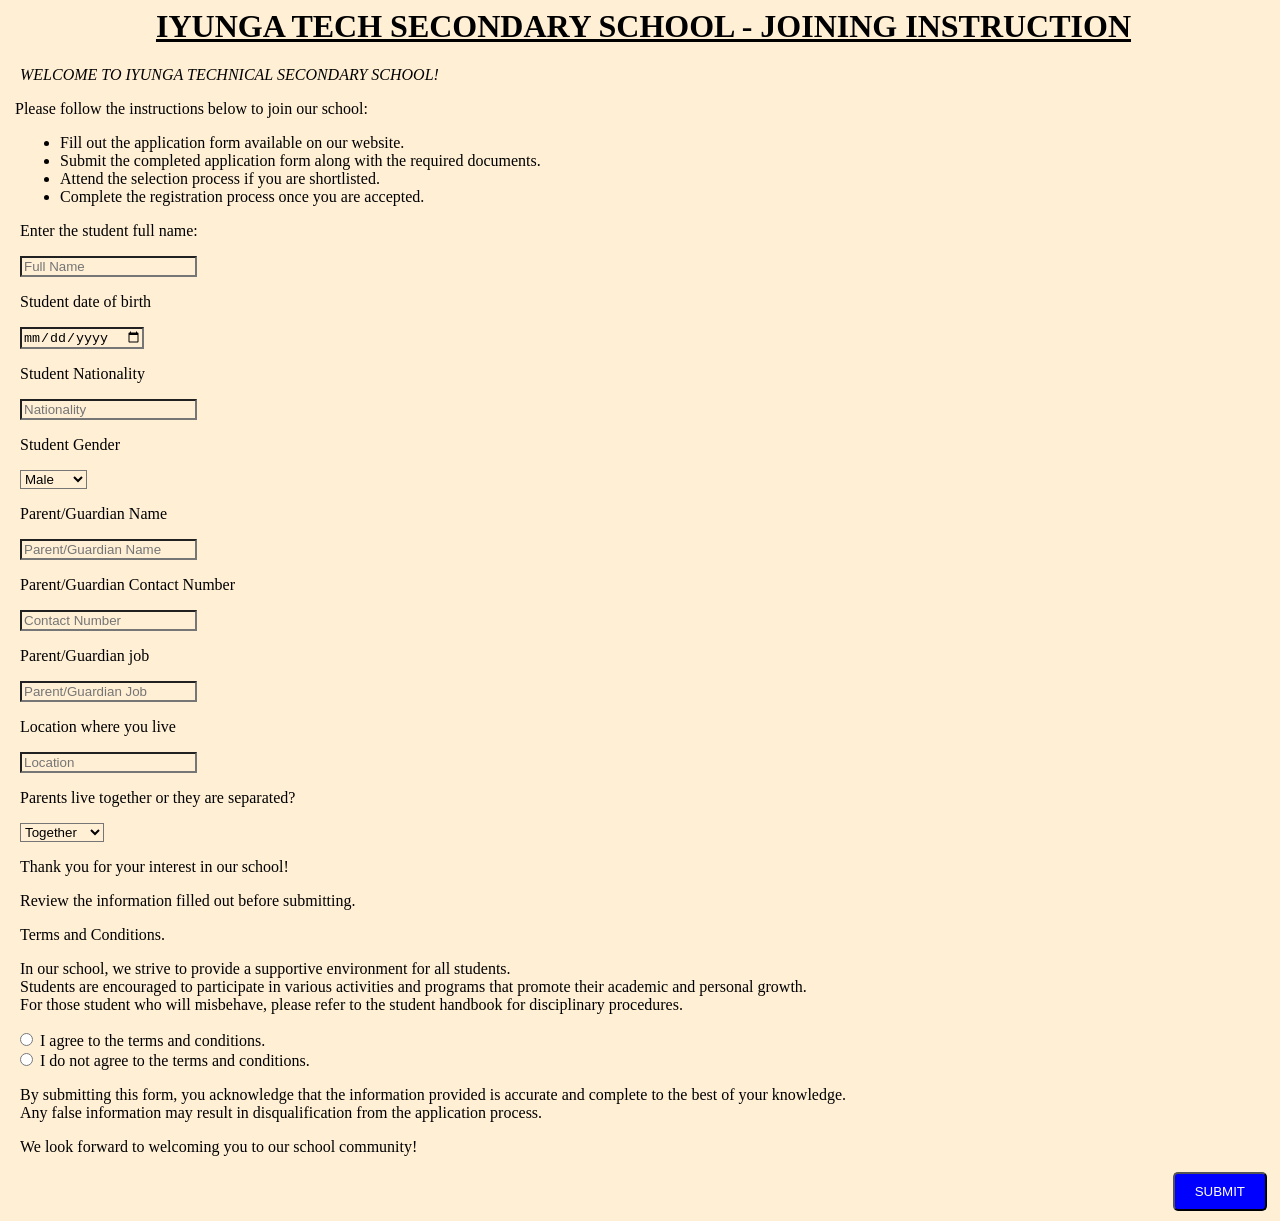
==== joining.html @ af377952 "I change names" ====
<!DOCTYPE html>
<html lang="en">
<head>
    <meta charset="UTF-8">
    <meta name="viewport" content="width=device-width, initial-scale=1.0">
    <title>Joining Instruction</title>
    <link rel="stylesheet" href="CSS/join.css">
</head>
<body>
    <h1>Iyunga Tech Secondary School - Joining Instruction</h1>
    <p><em>WELCOME TO IYUNGA TECHNICAL SECONDARY SCHOOL!</em></p>
    <p>Please follow the instructions below to join our school:</p>
    <ul>
        <li>Fill out the application form available on our website.</li>
        <li>Submit the completed application form along with the required documents.</li>
        <li>Attend the selection process if you are shortlisted.</li>
        <li>Complete the registration process once you are accepted.</li>
    </ul>
    <form action="submit_form.php" method="post">
        <p>Enter the student full name:</p>
        <input type="text" placeholder="Full Name" required>
        <p>Student date of birth</p>
        <input type="date" placeholder="Date of Birth" required>
        <p>Student Nationality</p>
        <input type="text" placeholder="Nationality" required>
        <p>Student Gender</p>
        <select required>
            <option value="M">Male</option>
            <option value="F">Female</option>
        </select>
        <p>Parent/Guardian Name</p>
        <input type="text" placeholder="Parent/Guardian Name" required>
        <p>Parent/Guardian Contact Number</p>
        <input type="tel" placeholder="Contact Number" required>
        <p>Parent/Guardian job</p>
        <input type="text" placeholder="Parent/Guardian Job" required>
        <p>Location where you live</p>
        <input type="text" placeholder="Location" required>
        <p>Parents live together or they are separated?</p>
        <select required>
            <option value="together">Together</option>
            <option value="separated">Separated</option>
        </select>
        
        <p>Thank you for your interest in our school!</p>
        <p>Review the information filled out before submitting.</p>
        <p>Terms and Conditions.</p>
        <p>In our school, we strive to provide a supportive environment for all students.<br>Students are encouraged to participate in various activities and programs that promote their academic and personal growth.<br>For those student who will misbehave, please refer to the student handbook for disciplinary procedures.</p>
        <input type="radio" name="agree" value="agree" required> I agree to the terms and conditions.<br>
        <input type="radio" name="agree" value="disagree" required> I do not agree to the terms and conditions.
        <p>By submitting this form, you acknowledge that the information provided is accurate and complete to the best of your knowledge.<br>Any false information may result in disqualification from the application process.</p>
        <p>We look forward to welcoming you to our school community!</p>
        <button type="submit" value="Submit">Submit</button>
    </form>
</body>
</html>
---- CSS/join.css ----
*{
    background-color: papayawhip;
    margin-left: 5px;
}
h1{
    margin-top: 0%;
    text-align: center;
    color: rgb(0, 0, 0);
    text-decoration: underline;
    text-transform: uppercase;
}
button{
    float: right;
    background-color: blue;
    color: white;
    padding: 10px 20px;
    text-align: center;
    text-decoration: none;
    text-transform: uppercase;
    border-radius: 5px;
    margin-bottom: 10px;
    margin-right: 5px;
}
.disorder a{
    text-decoration: none;
    cursor:cell;
    color: red
}
.disorder a:hover{
    color: blue;
}
.disorder a:active{
    color: green;
}
.disorder a:visited{
    color: purple;
}
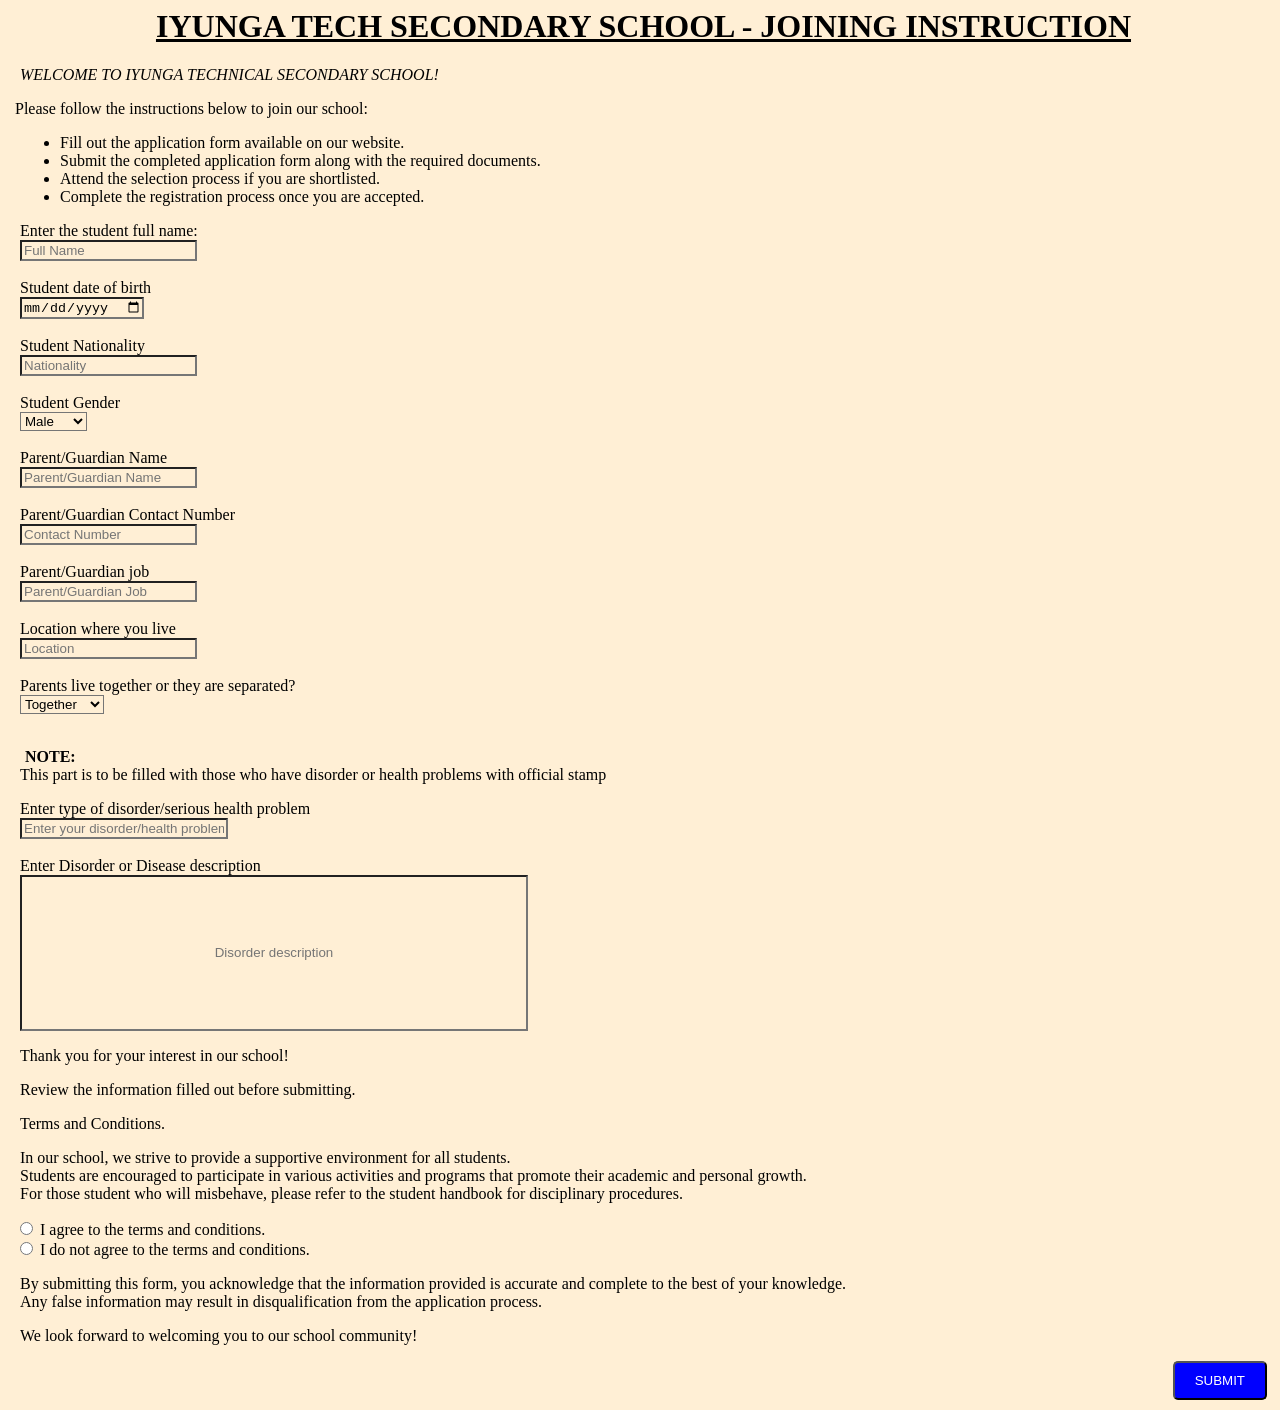
==== commit 5e1c9071: "I made the changes in my work" ====
--- a/joining.html
+++ b/joining.html
@@ -17,30 +17,35 @@
         <li>Complete the registration process once you are accepted.</li>
     </ul>
     <form action="submit_form.php" method="post">
-        <p>Enter the student full name:</p>
-        <input type="text" placeholder="Full Name" required>
-        <p>Student date of birth</p>
-        <input type="date" placeholder="Date of Birth" required>
-        <p>Student Nationality</p>
-        <input type="text" placeholder="Nationality" required>
-        <p>Student Gender</p>
+        <label>Enter the student full name:</label><br>
+        <input type="text" placeholder="Full Name" required><br><br>
+        <label>Student date of birth</label><br>
+        <input type="date" placeholder="Date of Birth" required><br><br>
+        <label>Student Nationality</label><br>
+        <input type="text" placeholder="Nationality" required><br><br>
+        <label>Student Gender</label><br>
         <select required>
             <option value="M">Male</option>
             <option value="F">Female</option>
-        </select>
-        <p>Parent/Guardian Name</p>
-        <input type="text" placeholder="Parent/Guardian Name" required>
-        <p>Parent/Guardian Contact Number</p>
-        <input type="tel" placeholder="Contact Number" required>
-        <p>Parent/Guardian job</p>
-        <input type="text" placeholder="Parent/Guardian Job" required>
-        <p>Location where you live</p>
-        <input type="text" placeholder="Location" required>
-        <p>Parents live together or they are separated?</p>
+        </select><br><br>
+        <label>Parent/Guardian Name</label><br>
+        <input type="text" placeholder="Parent/Guardian Name" required><br><br>
+        <label>Parent/Guardian Contact Number</label><br>
+        <input type="number" placeholder="Contact Number" required><br><br>
+        <label>Parent/Guardian job</label><br>
+        <input type="text" placeholder="Parent/Guardian Job" required><br><br>
+        <label>Location where you live</label><br>
+        <input type="text" placeholder="Location" required><br><br>
+        <label>Parents live together or they are separated?</label><br>
         <select required>
             <option value="together">Together</option>
             <option value="separated">Separated</option>
-        </select>
+        </select><br><br>
+        <p><strong>NOTE:</strong><br>This part is to be filled with those who have disorder or health problems with official stamp</p>
+        <label>Enter type of disorder/serious health problem</label><br>
+        <input style="width: 200px;" type="text" placeholder="Enter your disorder/health problem"><br><br>
+        <label>Enter Disorder or Disease description</label><br>
+        <input style="width:500px;height:150px;text-align:center;font: size 200px;" type="text" placeholder="Disorder description">
         
         <p>Thank you for your interest in our school!</p>
         <p>Review the information filled out before submitting.</p>
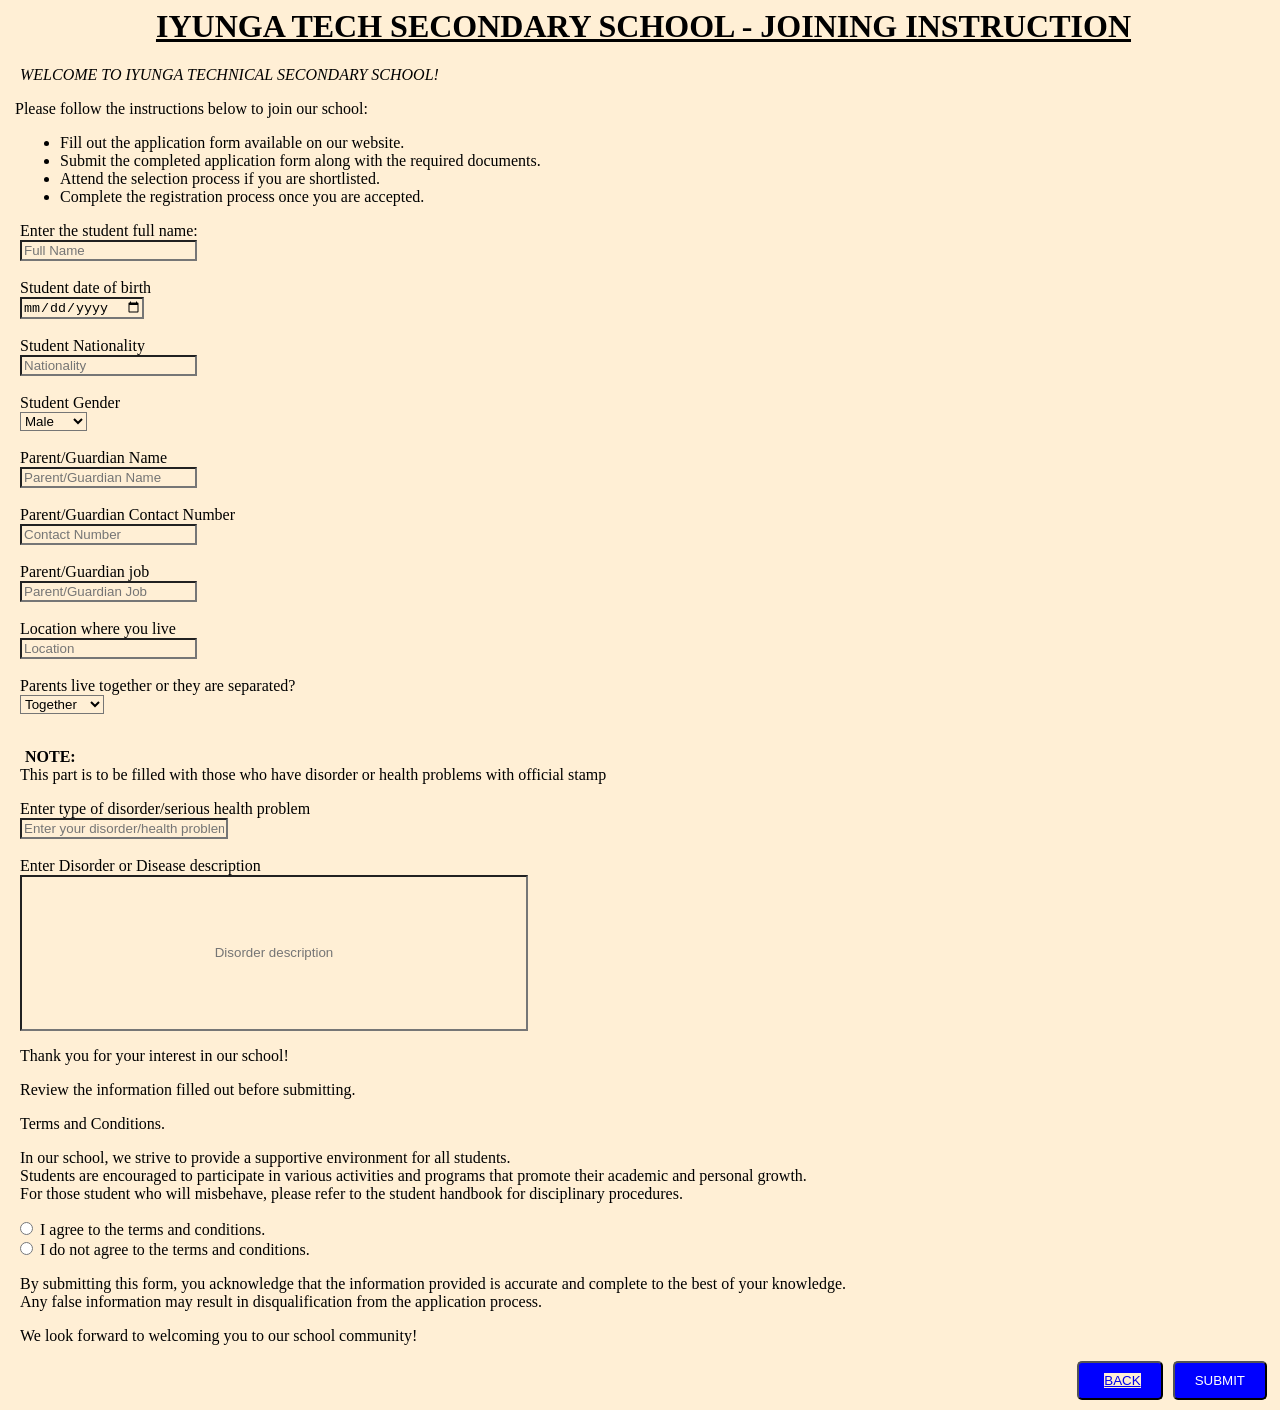
==== commit ac7b7830: "I add the content" ====
--- a/joining.html
+++ b/joining.html
@@ -57,5 +57,6 @@
         <p>We look forward to welcoming you to our school community!</p>
         <button type="submit" value="Submit">Submit</button>
     </form>
+    <button><a href="index.html">Back</a> </button>
 </body>
 </html>
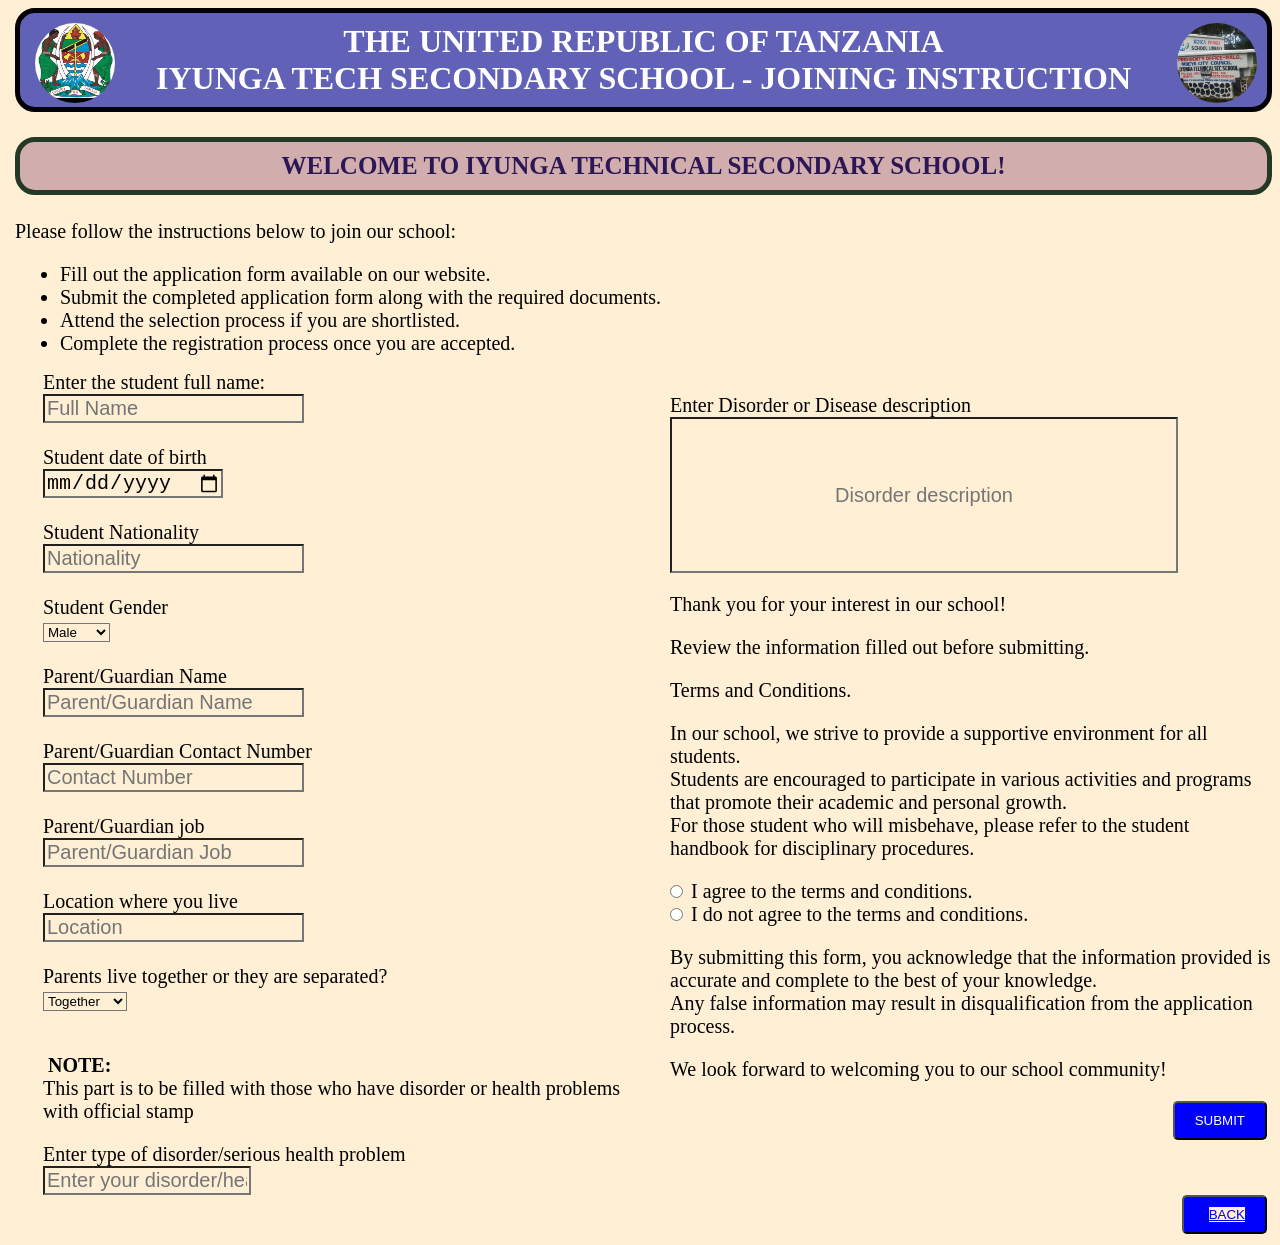
==== commit 0265374c: "I made the change on code" ====
--- a/joining.html
+++ b/joining.html
@@ -7,8 +7,9 @@
     <link rel="stylesheet" href="CSS/join.css">
 </head>
 <body>
-    <h1>Iyunga Tech Secondary School - Joining Instruction</h1>
-    <p><em>WELCOME TO IYUNGA TECHNICAL SECONDARY SCHOOL!</em></p>
+    <h1> <img src="yusuph.jpg"><img style="float: right;" src="iyunga.jpg.jpg">The united republic of Tanzania<br>
+        Iyunga Tech Secondary School - Joining Instruction</h1>
+    <p style="border:5px solid rgb(36, 57, 36);padding:5px;background:rgb(210, 173, 173);color:rgb(43, 23, 85);font-weight:bold;text-align:center;border-radius:20px;padding:10px;font-size:25px;">WELCOME TO IYUNGA TECHNICAL SECONDARY SCHOOL!</p>
     <p>Please follow the instructions below to join our school:</p>
     <ul>
         <li>Fill out the application form available on our website.</li>
--- a/CSS/join.css
+++ b/CSS/join.css
@@ -6,8 +6,13 @@
     margin-top: 0%;
     text-align: center;
     color: rgb(0, 0, 0);
-    text-decoration: underline;
+    text-decoration: none;
     text-transform: uppercase;
+    border: 5px solid black;
+    padding: 10px;
+    border-radius: 20px;
+    color: white;
+    background-color: rgb(97, 97, 184);
 }
 button{
     float: right;
@@ -34,4 +39,18 @@
 }
 .disorder a:visited{
     color: purple;
+}
+form{
+    margin-left: 28px;
+    column-count: 2;
+}
+img{
+    height: 80px;
+    width: 80px;
+    float: left;
+    top: 0%;
+    border-radius: 360px;
+}
+form, p, label, input, li, option{
+    font-size: 20px;
 }
